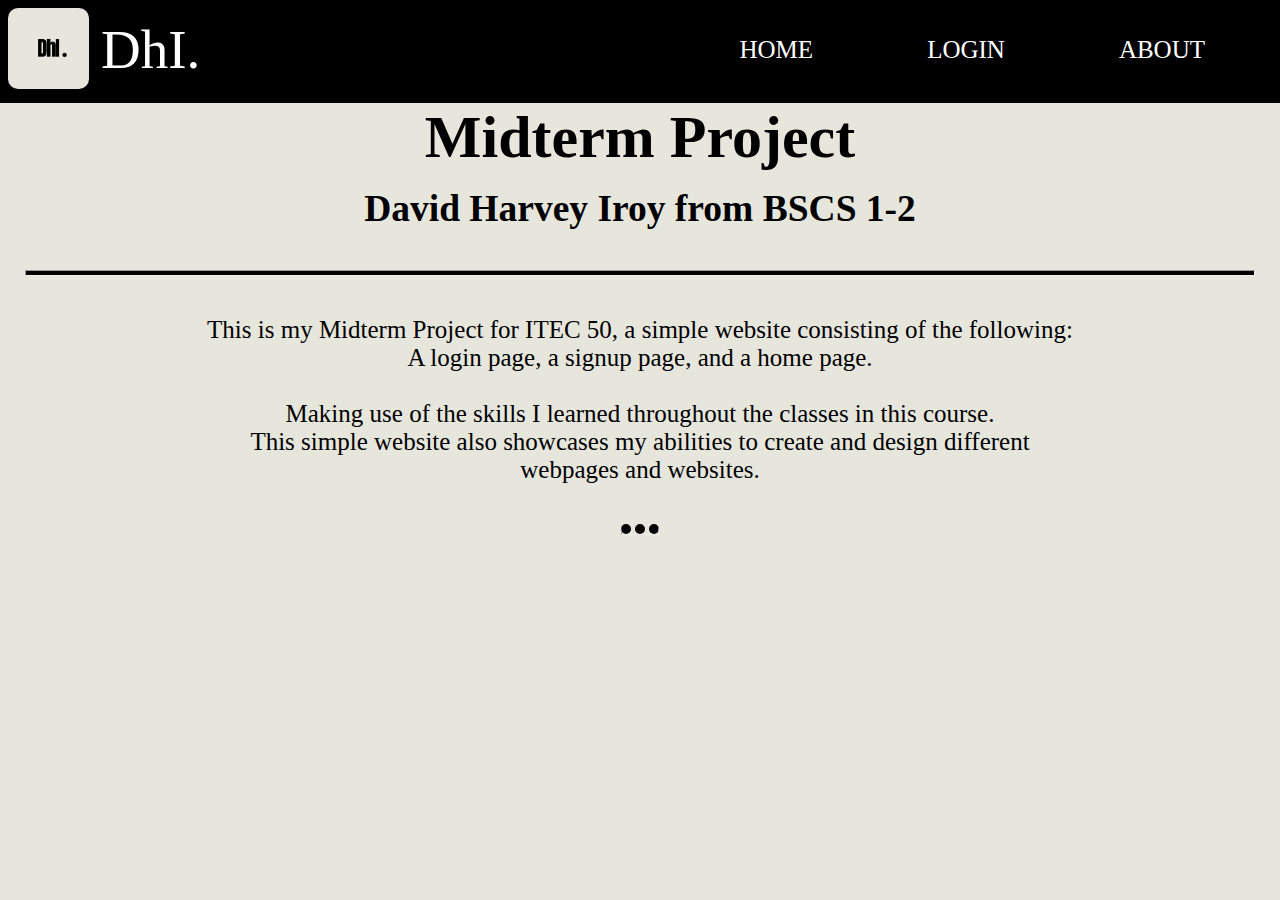
==== About Page/About.html @ bf7fcc9d "Add files via upload" ====
<!DOCTYPE html>
<html lang="en">
  <head>
    <title>Home Page</title>

    <link rel="stylesheet" href="AboutStyle.css" />
    <link rel="icon" type="image/png" href="../Logo.png" sizes="32x32" />
  </head>
  <body>
    <nav>
      <img src="../Logo.png" />
      <label class="logo">DhI.</label>
      <ul>
        <li><a href="../index.html">Home</a></li>
        <li><a href="../Log in page/Login.html">Login</a></li>
        <li><a href="#">About</a></li>
      </ul>
    </nav>

    <div class="header">
      <h1>Midterm Project</h1>
    </div>

    <div class="sub-header">
      <h2>David Harvey Iroy from BSCS 1-2</h2>
    </div>

    <div class="line">
      <hr />
    </div>

    <div class="main-content">
      <p>
        This is my Midterm Project for ITEC 50, a simple website consisting of the
        following: <br />
        A login page, a signup page, and a home page.
      </br>
      </br>
      Making use of the skills I learned throughout the classes in this course. </br>
      This simple website also showcases my abilities to create and design different </br>
      webpages and websites. 
      </p>
    </div>

    <div class="triple-dot">
      <hr />
    </div>
  </body>
</html>
---- About Page/AboutStyle.css ----
* {
  margin: 0;
  padding: 0;
  box-sizing: border-box;
  text-decoration: none;
  list-style: none;
  font-family: Arial Rounded MT;
}

body {
  background-color: rgba(230, 230, 221, 255);
}

/* ! NAVIGATION BAR ! */
nav {
  background: black;
  height: 103px;
  width: 100%;
}

nav img {
  width: 9vh;
  margin: 8px;
  border-radius: 10px;
}

label.logo {
  color: white;
  font-size: 55px;
  line-height: 100px;
  vertical-align: top;
}

nav ul {
  float: right;
  margin-right: 20px;
}

nav ul li {
  font-size: 25px;
  display: inline-block;
  line-height: 100px;
  margin: 0 40px;
  padding: 0 15px;
}

nav ul li a {
  color: white;
  text-transform: uppercase;
  border-radius: 0.5vh;
}

nav ul li a:hover {
  background-color: rgba(243, 243, 243, 0.5);
  transition: ease-in;
  transition-duration: 150ms;
  color: whitesmoke;
  cursor: pointer;
  padding: 7px;
  margin: -7px;
}

/* ! BEAUTIFIER ! */
.line hr {
  margin: 20px 25px 20px;
  padding: 2px;
  background-color: black;
}

.triple-dot hr {
  border-top: 10px dotted black;
  width: 3%;
  margin: auto;
}

/* ! MAIN CONTENT ! */

.header,
.sub-header,
.main-content {
  text-align: center;
}

.header {
  font-size: 30px;
}

.sub-header {
  font-size: 25px;
  margin: 15px 0 40px;
}

.main-content {
  font-size: 25px;
  margin: 40px;
}
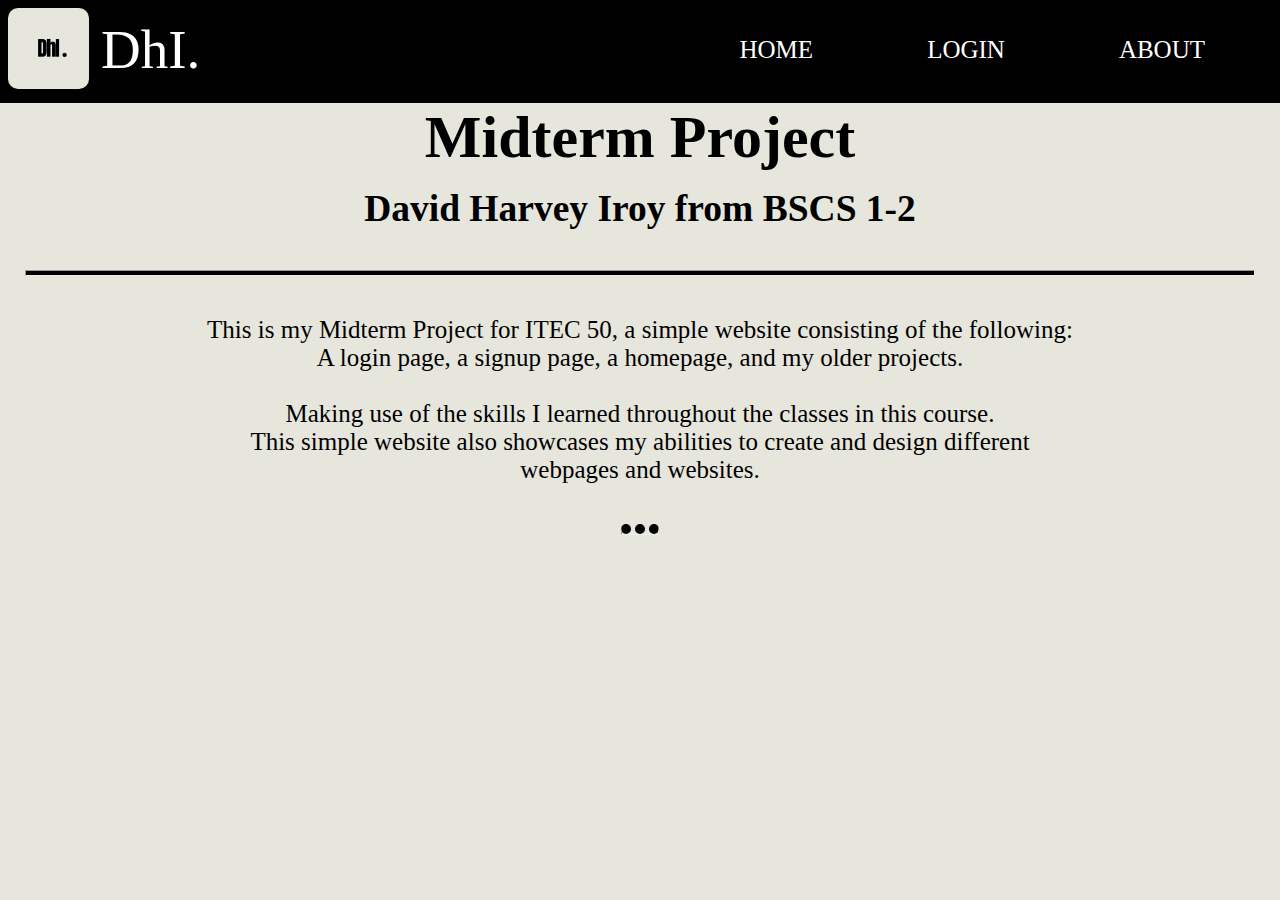
==== commit fc39dbdd: "Update About.html" ====
--- a/About Page/About.html
+++ b/About Page/About.html
@@ -33,7 +33,7 @@
       <p>
         This is my Midterm Project for ITEC 50, a simple website consisting of the
         following: <br />
-        A login page, a signup page, and a home page.
+        A login page, a signup page, a homepage, and my older projects.
       </br>
       </br>
       Making use of the skills I learned throughout the classes in this course. </br>
